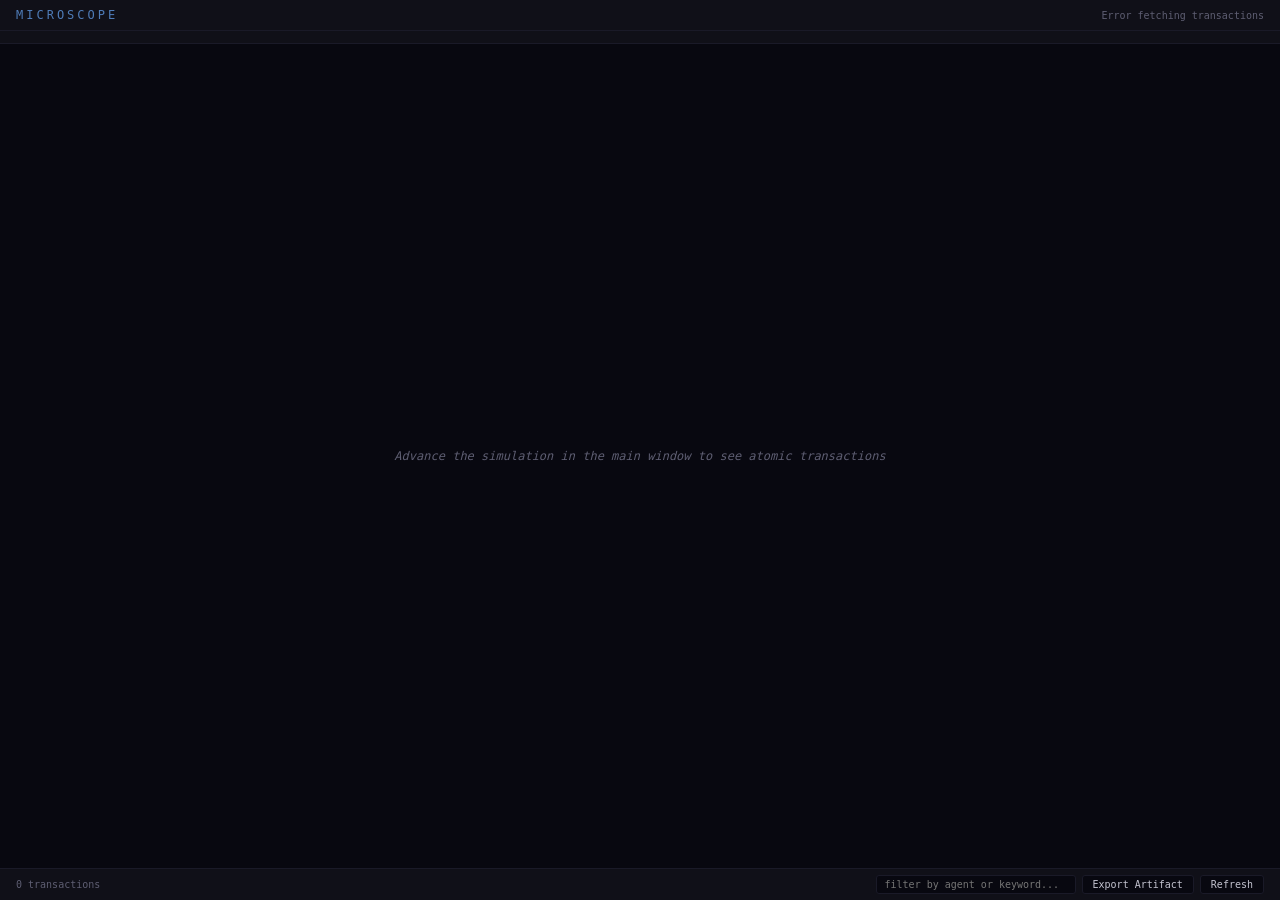
==== static/microscope.html @ 7e9ff440 "Add Microscope: atomic transaction ledger with separate-window stream Backend (transactions.py): - T" ====
<!DOCTYPE html>
<html lang="en">
<head>
  <meta charset="UTF-8">
  <meta name="viewport" content="width=device-width, initial-scale=1.0">
  <title>CivGraph Microscope</title>
  <style>
    :root {
      --bg: #080810;
      --surface: #101018;
      --border: #1a1a28;
      --text: #c4c4d0;
      --text-dim: #5e5e72;
      --accent: #5a8fd4;
      --accent2: #d46b6b;
      --accent3: #5ad49a;
      --font: "SF Mono", "Fira Code", "JetBrains Mono", "Consolas", monospace;
    }

    * { margin: 0; padding: 0; box-sizing: border-box; }

    body {
      font-family: var(--font);
      background: var(--bg);
      color: var(--text);
      height: 100vh;
      overflow: hidden;
      font-size: 11px;
    }

    #microscope {
      display: grid;
      grid-template-rows: auto auto 1fr auto;
      height: 100vh;
    }

    /* ── Header ────────────────────────────── */
    #header {
      background: var(--surface);
      border-bottom: 1px solid var(--border);
      padding: 8px 16px;
      display: flex;
      align-items: center;
      justify-content: space-between;
    }

    #header h1 {
      font-size: 12px;
      font-weight: 400;
      letter-spacing: 3px;
      text-transform: uppercase;
      color: var(--accent);
      opacity: 0.85;
    }

    #header .status {
      color: var(--text-dim);
      font-size: 10px;
    }

    /* ── Summary bar ───────────────────────── */
    #summary {
      background: var(--surface);
      border-bottom: 1px solid var(--border);
      padding: 6px 16px;
      display: flex;
      gap: 12px;
      flex-wrap: wrap;
      align-items: center;
      font-size: 10px;
    }

    .summary-chip {
      display: flex;
      align-items: center;
      gap: 4px;
      cursor: pointer;
      padding: 2px 6px;
      border-radius: 3px;
      border: 1px solid transparent;
      transition: all 0.15s;
    }

    .summary-chip:hover {
      border-color: var(--border);
    }

    .summary-chip.active {
      border-color: var(--accent);
      background: rgba(90, 143, 212, 0.1);
    }

    .summary-dot {
      width: 6px;
      height: 6px;
      border-radius: 50%;
      flex-shrink: 0;
    }

    .summary-count {
      color: var(--text);
      font-variant-numeric: tabular-nums;
    }

    .summary-label {
      color: var(--text-dim);
    }

    /* ── Filter bar ────────────────────────── */
    #filters {
      background: var(--surface);
      border-bottom: 1px solid var(--border);
      padding: 4px 16px;
      display: flex;
      gap: 8px;
      align-items: center;
      font-size: 10px;
    }

    #filters input {
      background: var(--bg);
      border: 1px solid var(--border);
      color: var(--text);
      padding: 3px 8px;
      border-radius: 3px;
      font-family: var(--font);
      font-size: 10px;
      width: 180px;
    }

    #filters input:focus { outline: none; border-color: var(--accent); }

    #filters label { color: var(--text-dim); }

    .btn {
      padding: 3px 10px;
      background: var(--bg);
      border: 1px solid var(--border);
      color: var(--text);
      border-radius: 3px;
      cursor: pointer;
      font-family: var(--font);
      font-size: 10px;
      transition: all 0.15s;
    }
    .btn:hover { border-color: var(--accent); color: var(--accent); }
    .btn-primary { background: var(--accent); border-color: var(--accent); color: #000; }

    /* ── Transaction stream ────────────────── */
    #stream {
      overflow-y: auto;
      padding: 4px 0;
    }

    .tx-row {
      display: grid;
      grid-template-columns: 32px 90px 1fr 60px;
      gap: 8px;
      padding: 3px 16px;
      border-bottom: 1px solid rgba(26, 26, 40, 0.5);
      align-items: center;
      font-size: 10px;
      animation: fadeIn 0.3s ease;
      cursor: pointer;
      transition: background 0.1s;
    }

    .tx-row:hover {
      background: rgba(90, 143, 212, 0.05);
    }

    @keyframes fadeIn {
      from { opacity: 0; transform: translateY(-2px); }
      to { opacity: 1; transform: translateY(0); }
    }

    .tx-idx {
      color: var(--text-dim);
      font-size: 9px;
      text-align: right;
      font-variant-numeric: tabular-nums;
    }

    .tx-type {
      display: flex;
      align-items: center;
      gap: 4px;
    }

    .tx-dot {
      width: 5px;
      height: 5px;
      border-radius: 50%;
      flex-shrink: 0;
    }

    .tx-label {
      font-size: 9px;
      text-transform: uppercase;
      letter-spacing: 0.5px;
      white-space: nowrap;
      overflow: hidden;
      text-overflow: ellipsis;
    }

    .tx-context {
      color: var(--text-dim);
      overflow: hidden;
      text-overflow: ellipsis;
      white-space: nowrap;
    }

    .tx-context .source { color: var(--accent); }
    .tx-context .target { color: var(--accent3); }
    .tx-context .arrow { color: var(--text-dim); opacity: 0.5; }
    .tx-context .detail { color: var(--text-dim); }

    .tx-magnitude {
      text-align: right;
      font-variant-numeric: tabular-nums;
      font-size: 10px;
    }

    .tx-magnitude.positive { color: var(--accent3); }
    .tx-magnitude.negative { color: var(--accent2); }
    .tx-magnitude.neutral { color: var(--text-dim); }

    /* ── Footer ────────────────────────────── */
    #footer {
      background: var(--surface);
      border-top: 1px solid var(--border);
      padding: 6px 16px;
      display: flex;
      justify-content: space-between;
      align-items: center;
      font-size: 10px;
      color: var(--text-dim);
    }

    /* ── Empty state ───────────────────────── */
    .empty-state {
      display: flex;
      align-items: center;
      justify-content: center;
      height: 100%;
      color: var(--text-dim);
      font-size: 12px;
      font-style: italic;
    }

    /* ── Scrollbar ──────────────────────────── */
    ::-webkit-scrollbar { width: 4px; }
    ::-webkit-scrollbar-track { background: transparent; }
    ::-webkit-scrollbar-thumb { background: var(--border); border-radius: 2px; }
  </style>
</head>
<body>

<div id="microscope">

  <div id="header">
    <h1>Microscope</h1>
    <div class="status" id="status">Waiting for tick data...</div>
  </div>

  <div id="summary"></div>

  <div id="stream">
    <div class="empty-state">Advance the simulation in the main window to see atomic transactions</div>
  </div>

  <div id="footer">
    <span id="footer-count">0 transactions</span>
    <div style="display:flex;gap:6px">
      <input type="text" id="search" placeholder="filter by agent or keyword..." style="width:200px;background:var(--bg);border:1px solid var(--border);color:var(--text);padding:3px 8px;border-radius:3px;font-family:var(--font);font-size:10px">
      <button class="btn" id="btn-export">Export Artifact</button>
      <button class="btn" id="btn-refresh">Refresh</button>
    </div>
  </div>

</div>

<script>
const API = window.location.origin;

// ── State ────────────────────────────────────────────────────────────
let allTransactions = [];
let txTypes = {};
let activeFilter = null;
let searchFilter = "";

// ── Escaping ─────────────────────────────────────────────────────────
const _esc = {"&":"&amp;","<":"&lt;",">":"&gt;",'"':"&quot;","'":"&#39;"};
function esc(s) { return String(s).replace(/[&<>"']/g, c => _esc[c]); }

// ── Fetch transactions ───────────────────────────────────────────────
async function fetchTransactions() {
  try {
    const r = await fetch(`${API}/api/transactions?limit=5000`);
    const data = await r.json();
    allTransactions = data.transactions || [];
    txTypes = data.types || {};
    const summary = data.summary || {};
    renderSummary(summary);
    renderStream();
    document.getElementById("status").textContent =
      `${summary.total_recorded || 0} recorded / ${summary.total_actual || 0} actual`;
  } catch (e) {
    document.getElementById("status").textContent = "Error fetching transactions";
  }
}

// ── Summary chips ────────────────────────────────────────────────────
function renderSummary(summary) {
  const container = document.getElementById("summary");
  const byType = summary.by_type || {};
  const actualByType = summary.actual_by_type || {};

  let html = "";
  for (const [type, count] of Object.entries(byType).sort((a,b) => b[1] - a[1])) {
    const info = txTypes[type] || {};
    const color = info.color || "#5a6575";
    const label = info.label || type;
    const actual = actualByType[type] || count;
    const isActive = activeFilter === type;
    html += `<div class="summary-chip${isActive ? ' active' : ''}" data-type="${esc(type)}">
      <span class="summary-dot" style="background:${color}"></span>
      <span class="summary-count">${actual}</span>
      <span class="summary-label">${esc(label)}</span>
    </div>`;
  }

  // Total
  const total = summary.total_actual || summary.total_recorded || 0;
  html = `<div class="summary-chip" data-type="" style="border-color:var(--border)">
    <span class="summary-count" style="color:var(--accent)">${total}</span>
    <span class="summary-label">total</span>
  </div>` + html;

  container.innerHTML = html;

  // Click handlers
  container.querySelectorAll(".summary-chip").forEach(chip => {
    chip.addEventListener("click", () => {
      const type = chip.dataset.type;
      activeFilter = type === activeFilter || type === "" ? null : type;
      container.querySelectorAll(".summary-chip").forEach(c => c.classList.remove("active"));
      if (activeFilter) chip.classList.add("active");
      renderStream();
    });
  });
}

// ── Transaction stream ───────────────────────────────────────────────
function renderStream() {
  const container = document.getElementById("stream");
  let txs = allTransactions;

  // Apply type filter
  if (activeFilter) {
    txs = txs.filter(tx => tx.type === activeFilter);
  }

  // Apply search filter
  if (searchFilter) {
    const q = searchFilter.toLowerCase();
    txs = txs.filter(tx =>
      tx.source.toLowerCase().includes(q) ||
      tx.target.toLowerCase().includes(q) ||
      tx.context.toLowerCase().includes(q)
    );
  }

  if (txs.length === 0) {
    container.innerHTML = `<div class="empty-state">${
      allTransactions.length === 0
        ? "Advance the simulation in the main window to see atomic transactions"
        : "No transactions match the current filter"
    }</div>`;
    document.getElementById("footer-count").textContent = "0 transactions";
    return;
  }

  let html = "";
  const limit = Math.min(txs.length, 2000);
  for (let i = 0; i < limit; i++) {
    const tx = txs[i];
    const info = txTypes[tx.type] || {};
    const color = tx.color || info.color || "#5a6575";
    const label = tx.label || info.label || tx.type;
    const mag = tx.magnitude;
    const magClass = mag > 0.001 ? "positive" : mag < -0.001 ? "negative" : "neutral";
    const magStr = mag > 0 ? `+${mag.toFixed(3)}` : mag.toFixed(3);

    html += `<div class="tx-row" data-source-id="${esc(tx.source_id)}" data-target-id="${esc(tx.target_id)}">
      <span class="tx-idx">${i + 1}</span>
      <div class="tx-type">
        <span class="tx-dot" style="background:${color}"></span>
        <span class="tx-label" style="color:${color}">${esc(label)}</span>
      </div>
      <div class="tx-context">
        <span class="source">${esc(tx.source)}</span>
        <span class="arrow"> &rarr; </span>
        <span class="target">${esc(tx.target)}</span>
        <span class="detail"> | ${esc(tx.context)}</span>
      </div>
      <span class="tx-magnitude ${magClass}">${magStr}</span>
    </div>`;
  }

  container.innerHTML = html;
  document.getElementById("footer-count").textContent =
    `${limit}${limit < txs.length ? ` of ${txs.length}` : ""} transactions`;

  // Click to highlight in main window
  container.querySelectorAll(".tx-row").forEach(row => {
    row.addEventListener("click", () => {
      const sourceId = row.dataset.sourceId;
      const targetId = row.dataset.targetId;
      if (window.opener && (sourceId || targetId)) {
        window.opener.postMessage({
          type: "microscope_highlight",
          agentIds: [sourceId, targetId].filter(Boolean),
        }, "*");
      }
    });
  });
}

// ── Export as artifact ────────────────────────────────────────────────
function exportArtifact() {
  const IVORY = "#f5f0e8";
  const INK = "#1a1a2e";
  const INK_LIGHT = "#3d3d5c";
  const INK_FAINT = "#8888a0";
  const SEPIA = "#6b5b4f";

  const canvas = document.createElement("canvas");
  const scale = 2;
  const w = 1400;
  const h = 900;
  canvas.width = w * scale;
  canvas.height = h * scale;
  const ctx = canvas.getContext("2d");
  ctx.scale(scale, scale);

  // Ivory background
  ctx.fillStyle = IVORY;
  ctx.fillRect(0, 0, w, h);

  // Paper grain
  ctx.globalAlpha = 0.02;
  for (let i = 0; i < w * h * 0.002; i++) {
    ctx.fillStyle = Math.random() > 0.5 ? "#a09880" : "#d0c8b8";
    ctx.fillRect(Math.random() * w, Math.random() * h, Math.random() * 1.5, Math.random() * 1.5);
  }
  ctx.globalAlpha = 1;

  // Registration marks
  ctx.strokeStyle = INK_FAINT;
  ctx.lineWidth = 0.4;
  ctx.strokeRect(8, 8, w - 16, h - 16);
  ctx.lineWidth = 0.15;
  ctx.strokeRect(12, 12, w - 24, h - 24);

  // Title
  ctx.fillStyle = INK;
  ctx.font = "italic 18px Georgia, serif";
  ctx.textAlign = "center";
  ctx.fillText("Ledger of Transactions", w / 2, 34);
  ctx.font = "11px Georgia, serif";
  ctx.fillStyle = SEPIA;
  const summary = `${allTransactions.length} atomic interactions recorded during simulation tick`;
  ctx.fillText(summary, w / 2, 50);

  // Plate number
  ctx.font = "italic 9px Georgia, serif";
  ctx.fillStyle = INK_FAINT;
  ctx.textAlign = "left";
  ctx.fillText("Plate VIII", 20, 34);
  ctx.textAlign = "right";
  ctx.fillText("CivGraph", w - 20, 28);
  ctx.font = "8px Georgia, serif";
  ctx.fillText(new Date().toISOString().slice(0, 10), w - 20, 40);

  // Rule
  ctx.strokeStyle = INK_FAINT;
  ctx.lineWidth = 0.25;
  ctx.beginPath(); ctx.moveTo(20, 56); ctx.lineTo(w - 20, 56); ctx.stroke();
  ctx.lineWidth = 0.12;
  ctx.beginPath(); ctx.moveTo(20, 58); ctx.lineTo(w - 20, 58); ctx.stroke();

  // Summary section
  const summaryData = {};
  for (const tx of allTransactions) {
    summaryData[tx.type] = (summaryData[tx.type] || 0) + 1;
  }
  const sortedTypes = Object.entries(summaryData).sort((a, b) => b[1] - a[1]);

  ctx.textAlign = "left";
  let sx = 30;
  const sy = 72;
  ctx.font = "bold 8px Georgia, serif";
  ctx.fillStyle = INK;
  ctx.fillText("SUMMARY", sx, sy);
  ctx.font = "7px Georgia, serif";
  let si = 0;
  for (const [type, count] of sortedTypes) {
    const info = txTypes[type] || {};
    const color = info.color || "#5a6575";
    const label = info.label || type;
    const x = sx + (si % 5) * 130;
    const y = sy + 14 + Math.floor(si / 5) * 12;
    // Dot
    ctx.beginPath();
    ctx.arc(x + 3, y - 2, 2.5, 0, Math.PI * 2);
    ctx.fillStyle = color;
    ctx.fill();
    ctx.fillStyle = INK_LIGHT;
    ctx.fillText(`${label}: ${count}`, x + 10, y);
    si++;
  }

  // Rule
  const ledgerTop = sy + 14 + Math.ceil(sortedTypes.length / 5) * 12 + 10;
  ctx.strokeStyle = INK_FAINT;
  ctx.lineWidth = 0.2;
  ctx.beginPath(); ctx.moveTo(20, ledgerTop); ctx.lineTo(w - 20, ledgerTop); ctx.stroke();

  // Transaction rows
  const rowH = 9;
  const maxRows = Math.floor((h - ledgerTop - 60) / rowH);
  const txs = allTransactions.slice(0, maxRows);

  ctx.font = "6.5px Georgia, serif";
  for (let i = 0; i < txs.length; i++) {
    const tx = txs[i];
    const y = ledgerTop + 12 + i * rowH;
    const info = txTypes[tx.type] || {};
    const color = info.color || "#5a6575";

    // Index
    ctx.fillStyle = INK_FAINT;
    ctx.textAlign = "right";
    ctx.fillText(String(i + 1), 38, y);

    // Type dot
    ctx.beginPath();
    ctx.arc(44, y - 2, 1.8, 0, Math.PI * 2);
    ctx.fillStyle = color;
    ctx.fill();

    // Type label
    ctx.fillStyle = color;
    ctx.textAlign = "left";
    ctx.font = "bold 6px Georgia, serif";
    ctx.fillText((info.label || tx.type).toUpperCase(), 50, y);

    // Source -> Target
    ctx.font = "6.5px Georgia, serif";
    ctx.fillStyle = INK;
    const srcTgt = `${tx.source} \u2192 ${tx.target}`;
    ctx.fillText(srcTgt.substring(0, 40), 140, y);

    // Context
    ctx.fillStyle = INK_LIGHT;
    ctx.fillText(tx.context.substring(0, 55), 380, y);

    // Magnitude
    ctx.textAlign = "right";
    const mag = tx.magnitude;
    ctx.fillStyle = mag > 0.001 ? "#3a7d6e" : mag < -0.001 ? "#8b3a3a" : INK_FAINT;
    ctx.fillText(mag > 0 ? `+${mag.toFixed(3)}` : mag.toFixed(3), w - 24, y);
    ctx.textAlign = "left";

    // Faint rule between rows
    if (i % 5 === 4) {
      ctx.strokeStyle = INK_FAINT;
      ctx.lineWidth = 0.08;
      ctx.globalAlpha = 0.3;
      ctx.beginPath(); ctx.moveTo(30, y + 3); ctx.lineTo(w - 30, y + 3); ctx.stroke();
      ctx.globalAlpha = 1;
    }
  }

  // Bottom legend
  const ly = h - 40;
  ctx.strokeStyle = INK_FAINT;
  ctx.lineWidth = 0.3;
  ctx.beginPath(); ctx.moveTo(24, ly - 6); ctx.lineTo(w - 24, ly - 6); ctx.stroke();
  ctx.fillStyle = SEPIA;
  ctx.font = "italic 8px Georgia, serif";
  ctx.fillText("Each row records a single atomic interaction between agents, actants, and institutions.", 30, ly + 4);
  ctx.font = "7px Georgia, serif";
  ctx.fillStyle = INK_LIGHT;
  ctx.fillText("Green magnitude = beneficial. Red = detrimental. Sources include non-human actants (Latour): technologies, media platforms, and institutional structures.", 30, ly + 14);

  // Download
  const link = document.createElement("a");
  link.download = `civgraph-microscope-${Date.now()}.png`;
  link.href = canvas.toDataURL("image/png");
  link.click();
}

// ── Event listeners ──────────────────────────────────────────────────
document.getElementById("btn-refresh").addEventListener("click", fetchTransactions);
document.getElementById("btn-export").addEventListener("click", exportArtifact);
document.getElementById("search").addEventListener("input", (e) => {
  searchFilter = e.target.value;
  renderStream();
});

// Listen for tick completion from main window
window.addEventListener("message", (e) => {
  if (e.data && e.data.type === "tick_complete") {
    fetchTransactions();
  }
});

// Auto-poll every 3 seconds
setInterval(() => {
  if (allTransactions.length === 0) fetchTransactions();
}, 3000);

// Initial load
fetchTransactions();
</script>

</body>
</html>
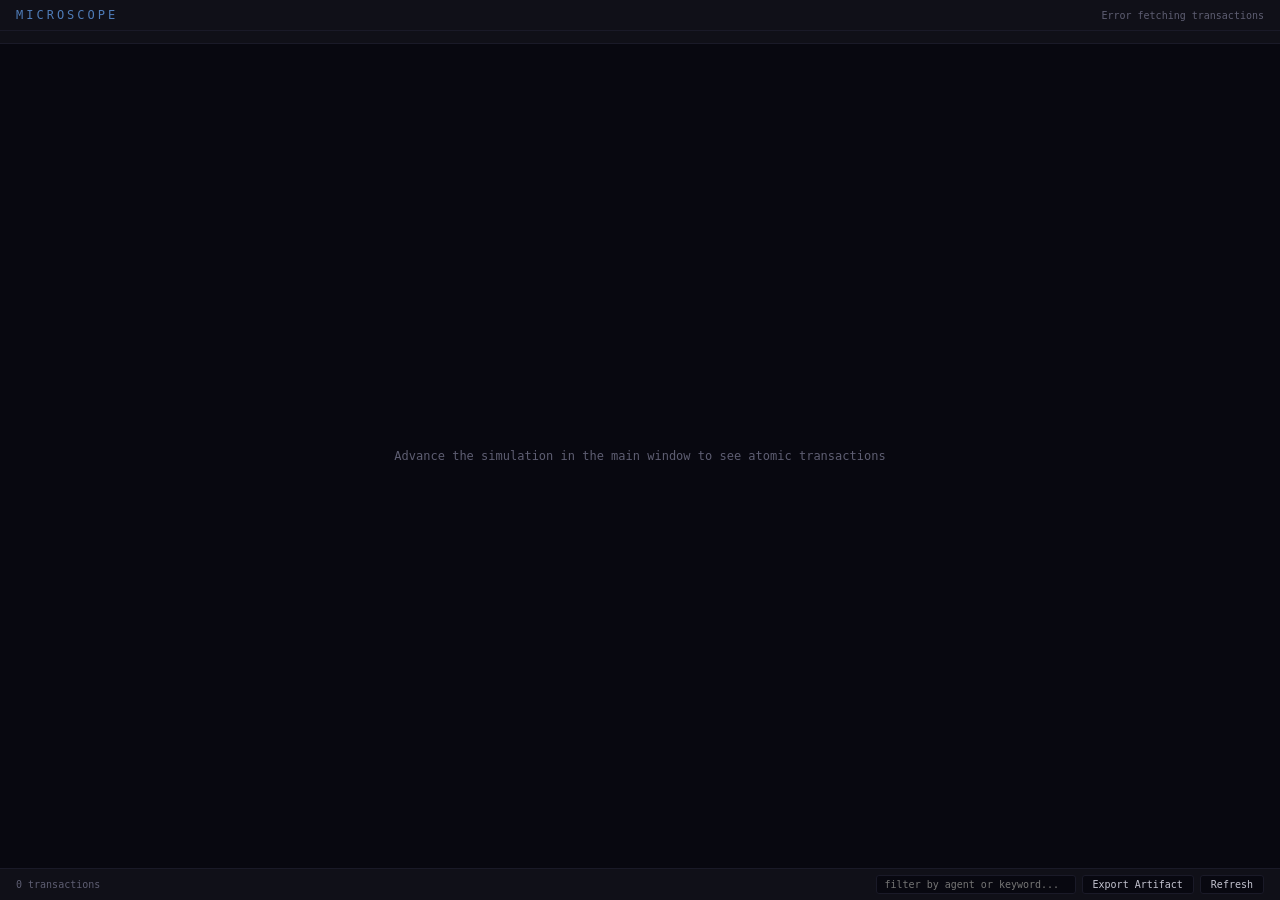
==== commit 90611841: "Unify Microscope ledger export with Swiss aesthetic, refresh all screenshots Fixed: Microscope's exp" ====
--- a/static/microscope.html
+++ b/static/microscope.html
@@ -245,7 +245,7 @@
       height: 100%;
       color: var(--text-dim);
       font-size: 12px;
-      font-style: italic;
+      font-weight: 300;
     }
 
     /* ── Scrollbar ──────────────────────────── */
@@ -421,7 +421,7 @@
         window.opener.postMessage({
           type: "microscope_highlight",
           agentIds: [sourceId, targetId].filter(Boolean),
-        }, "*");
+        }, window.location.origin);
       }
     });
   });
@@ -429,11 +429,13 @@
 
 // ── Export as artifact ────────────────────────────────────────────────
 function exportArtifact() {
-  const IVORY = "#f5f0e8";
-  const INK = "#1a1a2e";
-  const INK_LIGHT = "#3d3d5c";
-  const INK_FAINT = "#8888a0";
-  const SEPIA = "#6b5b4f";
+  const PAPER = "#fafafa";
+  const INK = "#1a1a1a";
+  const INK_LIGHT = "#4a4a4a";
+  const INK_FAINT = "#b0b0b0";
+  const GRID = "#e0e0e0";
+  const SEPIA = "#6a6a6a";
+  const FONT = '-apple-system, "Helvetica Neue", Arial, sans-serif';
 
   const canvas = document.createElement("canvas");
   const scale = 2;
@@ -444,50 +446,44 @@
   const ctx = canvas.getContext("2d");
   ctx.scale(scale, scale);
 
-  // Ivory background
-  ctx.fillStyle = IVORY;
+  // Clean white background (no texture)
+  ctx.fillStyle = PAPER;
   ctx.fillRect(0, 0, w, h);
 
-  // Paper grain
-  ctx.globalAlpha = 0.02;
-  for (let i = 0; i < w * h * 0.002; i++) {
-    ctx.fillStyle = Math.random() > 0.5 ? "#a09880" : "#d0c8b8";
-    ctx.fillRect(Math.random() * w, Math.random() * h, Math.random() * 1.5, Math.random() * 1.5);
-  }
-  ctx.globalAlpha = 1;
-
-  // Registration marks
+  // Registration: single border + crop marks
+  ctx.strokeStyle = INK_FAINT;
+  ctx.lineWidth = 0.3;
+  ctx.strokeRect(12, 12, w - 24, h - 24);
+  const m = 12, gap = 2, len = 8;
+  [[m,m,1,1],[w-m,m,-1,1],[m,h-m,1,-1],[w-m,h-m,-1,-1]].forEach(([x,y,dx,dy]) => {
+    ctx.beginPath();
+    ctx.moveTo(x - dx*(len+gap), y); ctx.lineTo(x - dx*gap, y);
+    ctx.moveTo(x, y - dy*(len+gap)); ctx.lineTo(x, y - dy*gap);
+    ctx.stroke();
+  });
+
+  // Title: left-aligned, semibold, uppercase
+  ctx.fillStyle = INK;
+  ctx.font = `600 15px ${FONT}`;
+  ctx.textAlign = "left";
+  ctx.fillText("LEDGER OF TRANSACTIONS", 20, 34);
+  ctx.font = `300 9px ${FONT}`;
+  ctx.fillStyle = INK_LIGHT;
+  ctx.fillText(`${allTransactions.length} atomic interactions recorded during simulation tick`, 20, 46);
+
+  // Plate number: large, light, right-aligned
+  ctx.font = `600 22px ${FONT}`;
+  ctx.fillStyle = INK_FAINT;
+  ctx.textAlign = "right";
+  ctx.fillText("08", w - 20, 36);
+  ctx.font = `500 7px ${FONT}`;
+  ctx.fillText("CIVGRAPH", w - 20, 46);
+  ctx.font = `300 7px ${FONT}`;
+  ctx.fillText(new Date().toISOString().slice(0, 10), w - 20, 54);
+
+  // Single rule
   ctx.strokeStyle = INK_FAINT;
   ctx.lineWidth = 0.4;
-  ctx.strokeRect(8, 8, w - 16, h - 16);
-  ctx.lineWidth = 0.15;
-  ctx.strokeRect(12, 12, w - 24, h - 24);
-
-  // Title
-  ctx.fillStyle = INK;
-  ctx.font = "italic 18px Georgia, serif";
-  ctx.textAlign = "center";
-  ctx.fillText("Ledger of Transactions", w / 2, 34);
-  ctx.font = "11px Georgia, serif";
-  ctx.fillStyle = SEPIA;
-  const summary = `${allTransactions.length} atomic interactions recorded during simulation tick`;
-  ctx.fillText(summary, w / 2, 50);
-
-  // Plate number
-  ctx.font = "italic 9px Georgia, serif";
-  ctx.fillStyle = INK_FAINT;
-  ctx.textAlign = "left";
-  ctx.fillText("Plate VIII", 20, 34);
-  ctx.textAlign = "right";
-  ctx.fillText("CivGraph", w - 20, 28);
-  ctx.font = "8px Georgia, serif";
-  ctx.fillText(new Date().toISOString().slice(0, 10), w - 20, 40);
-
-  // Rule
-  ctx.strokeStyle = INK_FAINT;
-  ctx.lineWidth = 0.25;
-  ctx.beginPath(); ctx.moveTo(20, 56); ctx.lineTo(w - 20, 56); ctx.stroke();
-  ctx.lineWidth = 0.12;
   ctx.beginPath(); ctx.moveTo(20, 58); ctx.lineTo(w - 20, 58); ctx.stroke();
 
   // Summary section
@@ -500,18 +496,17 @@
   ctx.textAlign = "left";
   let sx = 30;
   const sy = 72;
-  ctx.font = "bold 8px Georgia, serif";
+  ctx.font = `600 8px ${FONT}`;
   ctx.fillStyle = INK;
   ctx.fillText("SUMMARY", sx, sy);
-  ctx.font = "7px Georgia, serif";
+  ctx.font = `300 7px ${FONT}`;
   let si = 0;
   for (const [type, count] of sortedTypes) {
     const info = txTypes[type] || {};
-    const color = info.color || "#5a6575";
+    const color = info.color || "#707070";
     const label = info.label || type;
     const x = sx + (si % 5) * 130;
     const y = sy + 14 + Math.floor(si / 5) * 12;
-    // Dot
     ctx.beginPath();
     ctx.arc(x + 3, y - 2, 2.5, 0, Math.PI * 2);
     ctx.fillStyle = color;
@@ -523,8 +518,8 @@
 
   // Rule
   const ledgerTop = sy + 14 + Math.ceil(sortedTypes.length / 5) * 12 + 10;
-  ctx.strokeStyle = INK_FAINT;
-  ctx.lineWidth = 0.2;
+  ctx.strokeStyle = GRID;
+  ctx.lineWidth = 0.3;
   ctx.beginPath(); ctx.moveTo(20, ledgerTop); ctx.lineTo(w - 20, ledgerTop); ctx.stroke();
 
   // Transaction rows
@@ -532,17 +527,17 @@
   const maxRows = Math.floor((h - ledgerTop - 60) / rowH);
   const txs = allTransactions.slice(0, maxRows);
 
-  ctx.font = "6.5px Georgia, serif";
+  ctx.font = `300 6.5px ${FONT}`;
   for (let i = 0; i < txs.length; i++) {
     const tx = txs[i];
     const y = ledgerTop + 12 + i * rowH;
     const info = txTypes[tx.type] || {};
-    const color = info.color || "#5a6575";
+    const color = info.color || "#707070";
 
     // Index
     ctx.fillStyle = INK_FAINT;
     ctx.textAlign = "right";
-    ctx.fillText(String(i + 1), 38, y);
+    ctx.fillText(String(i + 1).padStart(3, " "), 38, y);
 
     // Type dot
     ctx.beginPath();
@@ -553,31 +548,33 @@
     // Type label
     ctx.fillStyle = color;
     ctx.textAlign = "left";
-    ctx.font = "bold 6px Georgia, serif";
+    ctx.font = `600 6px ${FONT}`;
     ctx.fillText((info.label || tx.type).toUpperCase(), 50, y);
 
     // Source -> Target
-    ctx.font = "6.5px Georgia, serif";
+    ctx.font = `400 6.5px ${FONT}`;
     ctx.fillStyle = INK;
     const srcTgt = `${tx.source} \u2192 ${tx.target}`;
     ctx.fillText(srcTgt.substring(0, 40), 140, y);
 
     // Context
     ctx.fillStyle = INK_LIGHT;
+    ctx.font = `300 6.5px ${FONT}`;
     ctx.fillText(tx.context.substring(0, 55), 380, y);
 
     // Magnitude
     ctx.textAlign = "right";
     const mag = tx.magnitude;
-    ctx.fillStyle = mag > 0.001 ? "#3a7d6e" : mag < -0.001 ? "#8b3a3a" : INK_FAINT;
+    ctx.fillStyle = mag > 0.001 ? "#008844" : mag < -0.001 ? "#cc0000" : INK_FAINT;
+    ctx.font = `400 6.5px ${FONT}`;
     ctx.fillText(mag > 0 ? `+${mag.toFixed(3)}` : mag.toFixed(3), w - 24, y);
     ctx.textAlign = "left";
 
-    // Faint rule between rows
+    // Faint rule every 5 rows
     if (i % 5 === 4) {
-      ctx.strokeStyle = INK_FAINT;
+      ctx.strokeStyle = GRID;
       ctx.lineWidth = 0.08;
-      ctx.globalAlpha = 0.3;
+      ctx.globalAlpha = 0.5;
       ctx.beginPath(); ctx.moveTo(30, y + 3); ctx.lineTo(w - 30, y + 3); ctx.stroke();
       ctx.globalAlpha = 1;
     }
@@ -588,16 +585,16 @@
   ctx.strokeStyle = INK_FAINT;
   ctx.lineWidth = 0.3;
   ctx.beginPath(); ctx.moveTo(24, ly - 6); ctx.lineTo(w - 24, ly - 6); ctx.stroke();
+  ctx.fillStyle = INK_LIGHT;
+  ctx.font = `600 7px ${FONT}`;
+  ctx.fillText("READING THE LEDGER", 30, ly + 4);
+  ctx.font = `300 7px ${FONT}`;
   ctx.fillStyle = SEPIA;
-  ctx.font = "italic 8px Georgia, serif";
-  ctx.fillText("Each row records a single atomic interaction between agents, actants, and institutions.", 30, ly + 4);
-  ctx.font = "7px Georgia, serif";
-  ctx.fillStyle = INK_LIGHT;
-  ctx.fillText("Green magnitude = beneficial. Red = detrimental. Sources include non-human actants (Latour): technologies, media platforms, and institutional structures.", 30, ly + 14);
+  ctx.fillText("Each row records a single atomic interaction. Green = beneficial, red = detrimental. Sources include non-human actants (Latour).", 30, ly + 14);
 
   // Download
   const link = document.createElement("a");
-  link.download = `civgraph-microscope-${Date.now()}.png`;
+  link.download = `civgraph-ledger-${Date.now()}.png`;
   link.href = canvas.toDataURL("image/png");
   link.click();
 }
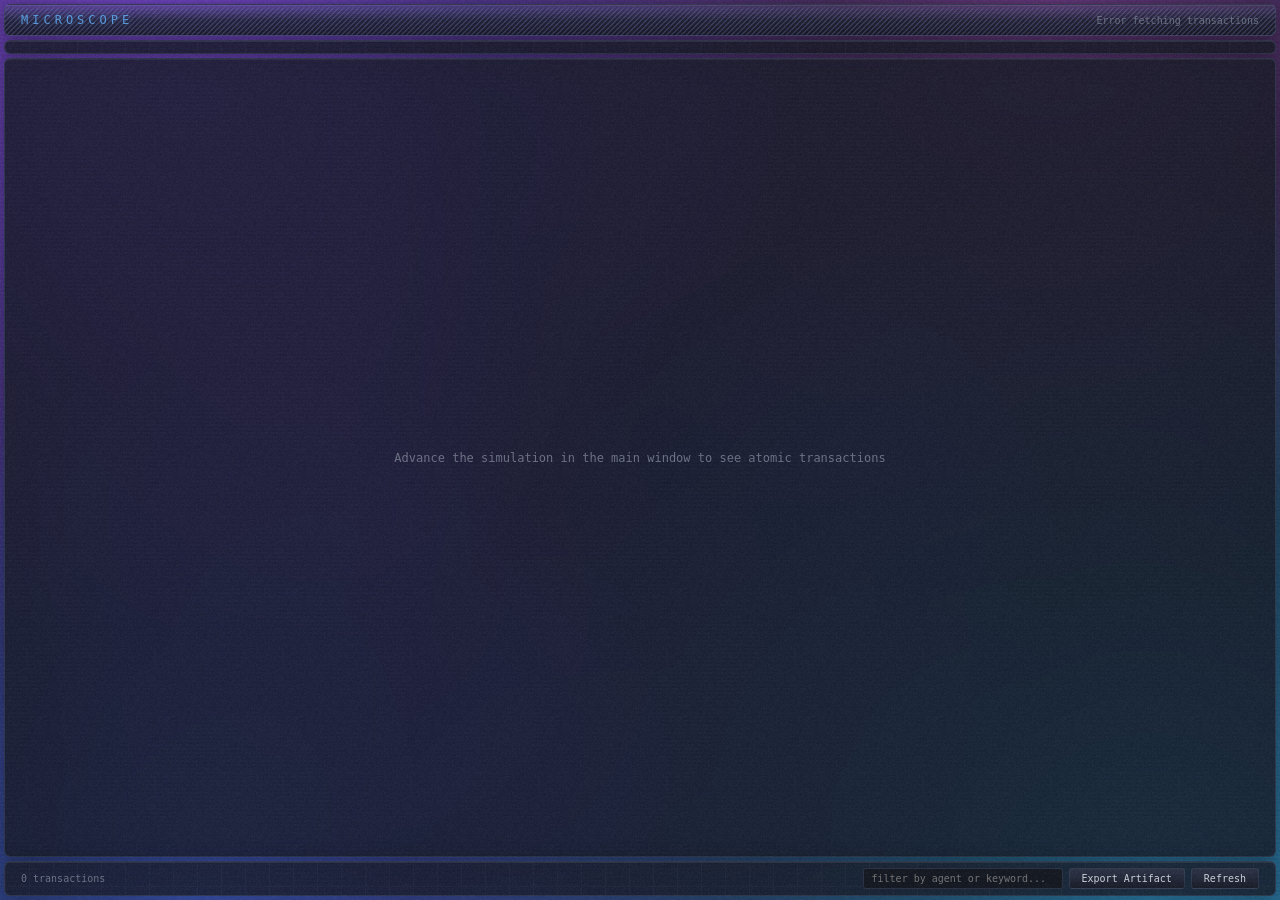
==== commit 6e56a4d1: "Colorful graph gradient, aligned microscope visuals Add multi-point radial gradient to graph contain" ====
--- a/static/microscope.html
+++ b/static/microscope.html
@@ -6,38 +6,67 @@
   <title>CivGraph Microscope</title>
   <style>
     :root {
-      --bg: #080810;
-      --surface: #101018;
-      --border: #1a1a28;
-      --text: #c4c4d0;
-      --text-dim: #5e5e72;
-      --accent: #5a8fd4;
-      --accent2: #d46b6b;
+      --bg: #141822;
+      --surface: rgba(22, 26, 38, 0.82);
+      --surface-solid: #181c2a;
+      --border: rgba(70, 80, 110, 0.45);
+      --border-glow: rgba(100, 160, 230, 0.18);
+      --text: #d0d4de;
+      --text-dim: #6e7488;
+      --accent: #5a9fe4;
+      --accent2: #e07070;
       --accent3: #5ad49a;
       --font: "SF Mono", "Fira Code", "JetBrains Mono", "Consolas", monospace;
+      --panel-radius: 6px;
+      --panel-shadow:
+        0 2px 20px rgba(0, 0, 0, 0.4),
+        0 0 1px rgba(100, 160, 230, 0.25),
+        inset 0 1px 0 rgba(255, 255, 255, 0.06);
     }
 
     * { margin: 0; padding: 0; box-sizing: border-box; }
 
     body {
       font-family: var(--font);
-      background: var(--bg);
+      background: url("/static/textures/gradient-bg.png") center / cover fixed no-repeat;
       color: var(--text);
       height: 100vh;
       overflow: hidden;
       font-size: 11px;
     }
 
+    /* Film grain + scanline overlay */
+    body::after {
+      content: "";
+      position: fixed;
+      inset: 0;
+      background:
+        url("/static/textures/noise.png"),
+        url("/static/textures/scanlines.png");
+      pointer-events: none;
+      z-index: 9999;
+    }
+
     #microscope {
       display: grid;
       grid-template-rows: auto auto 1fr auto;
       height: 100vh;
+      gap: 4px;
+      padding: 4px;
     }
 
     /* ── Header ────────────────────────────── */
     #header {
-      background: var(--surface);
-      border-bottom: 1px solid var(--border);
+      background:
+        url("/static/textures/title-deco.png"),
+        url("/static/textures/brushed-metal.png"),
+        linear-gradient(180deg, rgba(60, 70, 100, 0.3) 0%, rgba(22, 26, 38, 0.85) 50%, rgba(18, 20, 32, 0.9) 100%);
+      backdrop-filter: blur(12px);
+      -webkit-backdrop-filter: blur(12px);
+      border: 1px solid var(--border);
+      border-top: 1px solid rgba(120, 140, 180, 0.25);
+      border-radius: var(--panel-radius);
+      box-shadow: var(--panel-shadow);
       padding: 8px 16px;
       display: flex;
       align-items: center;
@@ -46,11 +75,11 @@
 
     #header h1 {
       font-size: 12px;
-      font-weight: 400;
-      letter-spacing: 3px;
+      font-weight: 500;
+      letter-spacing: 4px;
       text-transform: uppercase;
       color: var(--accent);
-      opacity: 0.85;
+      text-shadow: 0 0 8px rgba(90, 159, 228, 0.4);
     }
 
     #header .status {
@@ -60,8 +89,14 @@
 
     /* ── Summary bar ───────────────────────── */
     #summary {
-      background: var(--surface);
-      border-bottom: 1px solid var(--border);
+      background:
+        url("/static/textures/grid.png"),
+        var(--surface);
+      backdrop-filter: blur(12px);
+      -webkit-backdrop-filter: blur(12px);
+      border: 1px solid var(--border);
+      border-radius: var(--panel-radius);
+      box-shadow: var(--panel-shadow);
       padding: 6px 16px;
       display: flex;
       gap: 12px;
@@ -87,7 +122,7 @@
 
     .summary-chip.active {
       border-color: var(--accent);
-      background: rgba(90, 143, 212, 0.1);
+      background: rgba(90, 159, 228, 0.1);
     }
 
     .summary-dot {
@@ -109,7 +144,9 @@
     /* ── Filter bar ────────────────────────── */
     #filters {
       background: var(--surface);
-      border-bottom: 1px solid var(--border);
+      backdrop-filter: blur(12px);
+      border: 1px solid var(--border);
+      border-radius: var(--panel-radius);
       padding: 4px 16px;
       display: flex;
       gap: 8px;
@@ -133,9 +170,10 @@
     #filters label { color: var(--text-dim); }
 
     .btn {
-      padding: 3px 10px;
-      background: var(--bg);
+      padding: 4px 12px;
+      background: linear-gradient(180deg, rgba(50, 55, 75, 0.8) 0%, rgba(25, 28, 40, 0.9) 100%);
       border: 1px solid var(--border);
+      border-top-color: rgba(100, 110, 140, 0.35);
       color: var(--text);
       border-radius: 3px;
       cursor: pointer;
@@ -143,11 +181,17 @@
       font-size: 10px;
       transition: all 0.15s;
     }
-    .btn:hover { border-color: var(--accent); color: var(--accent); }
-    .btn-primary { background: var(--accent); border-color: var(--accent); color: #000; }
+    .btn:hover { border-color: var(--accent); color: var(--accent); background: linear-gradient(180deg, rgba(60, 70, 95, 0.85) 0%, rgba(30, 34, 50, 0.95) 100%); }
+    .btn-primary { background: linear-gradient(180deg, #6db3f0 0%, #4a88cc 100%); border-color: #4a88cc; border-top-color: rgba(160, 200, 255, 0.4); color: #000; }
 
     /* ── Transaction stream ────────────────── */
     #stream {
+      background: var(--surface);
+      backdrop-filter: blur(12px);
+      -webkit-backdrop-filter: blur(12px);
+      border: 1px solid var(--border);
+      border-radius: var(--panel-radius);
+      box-shadow: var(--panel-shadow);
       overflow-y: auto;
       padding: 4px 0;
     }
@@ -157,7 +201,7 @@
       grid-template-columns: 32px 90px 1fr 60px;
       gap: 8px;
       padding: 3px 16px;
-      border-bottom: 1px solid rgba(26, 26, 40, 0.5);
+      border-bottom: 1px solid rgba(70, 80, 110, 0.15);
       align-items: center;
       font-size: 10px;
       animation: fadeIn 0.3s ease;
@@ -166,7 +210,7 @@
     }
 
     .tx-row:hover {
-      background: rgba(90, 143, 212, 0.05);
+      background: rgba(90, 159, 228, 0.06);
     }
 
     @keyframes fadeIn {
@@ -227,8 +271,14 @@
 
     /* ── Footer ────────────────────────────── */
     #footer {
-      background: var(--surface);
-      border-top: 1px solid var(--border);
+      background:
+        url("/static/textures/grid.png"),
+        var(--surface);
+      backdrop-filter: blur(12px);
+      -webkit-backdrop-filter: blur(12px);
+      border: 1px solid var(--border);
+      border-radius: var(--panel-radius);
+      box-shadow: var(--panel-shadow);
       padding: 6px 16px;
       display: flex;
       justify-content: space-between;
@@ -251,7 +301,7 @@
     /* ── Scrollbar ──────────────────────────── */
     ::-webkit-scrollbar { width: 4px; }
     ::-webkit-scrollbar-track { background: transparent; }
-    ::-webkit-scrollbar-thumb { background: var(--border); border-radius: 2px; }
+    ::-webkit-scrollbar-thumb { background: rgba(70, 80, 110, 0.45); border-radius: 2px; }
   </style>
 </head>
 <body>
